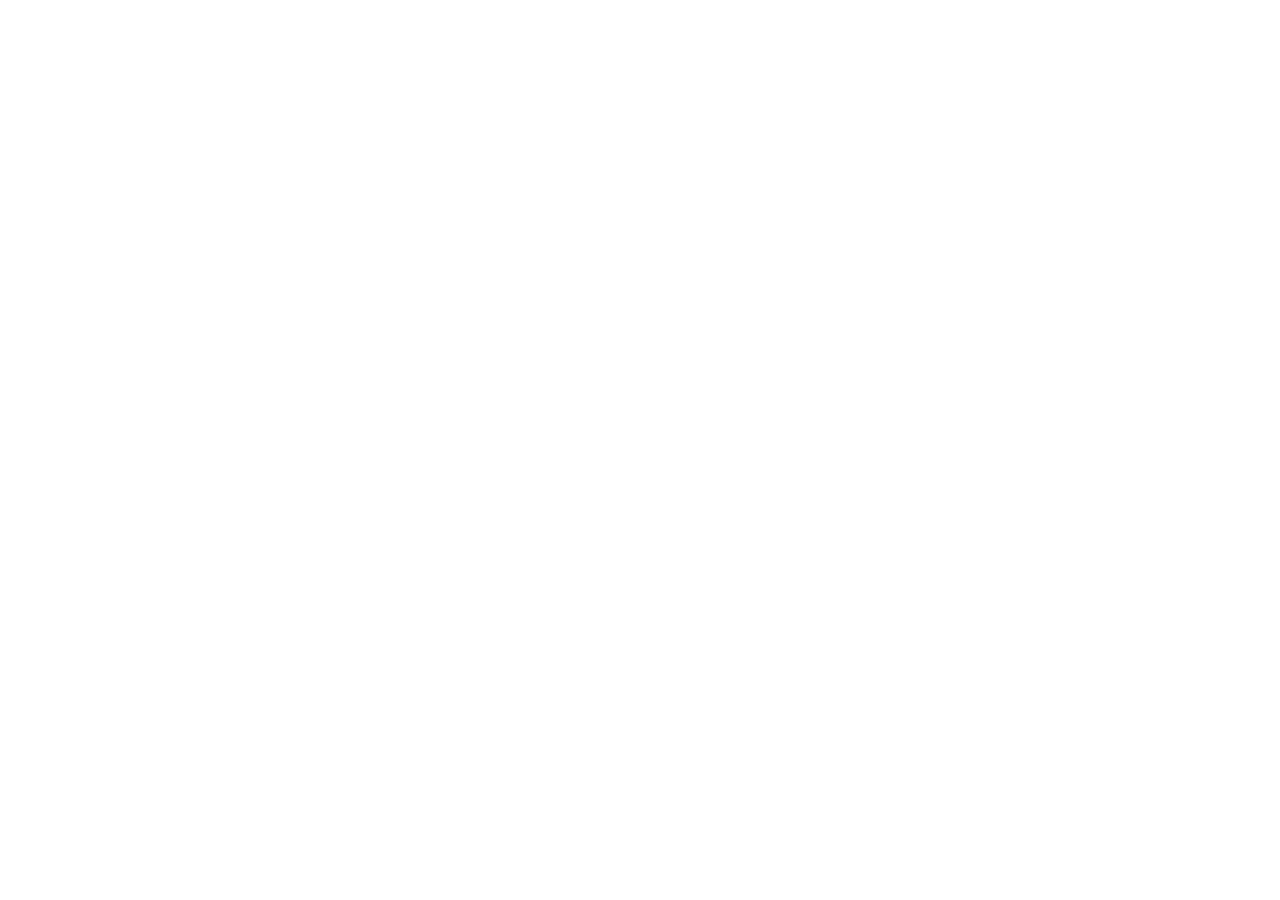
==== Site/html/flappybird/flappybird.html @ b699f1a6 "Added Structure" ====
<!DOCTYPE html>
<html lang="de">
<head>
    <meta charset="UTF-8">
    <meta name="viewport" content="width=device-width, initial-scale=1.0">
    <title>Document</title>
</head>
<body>
    
</body>
</html>
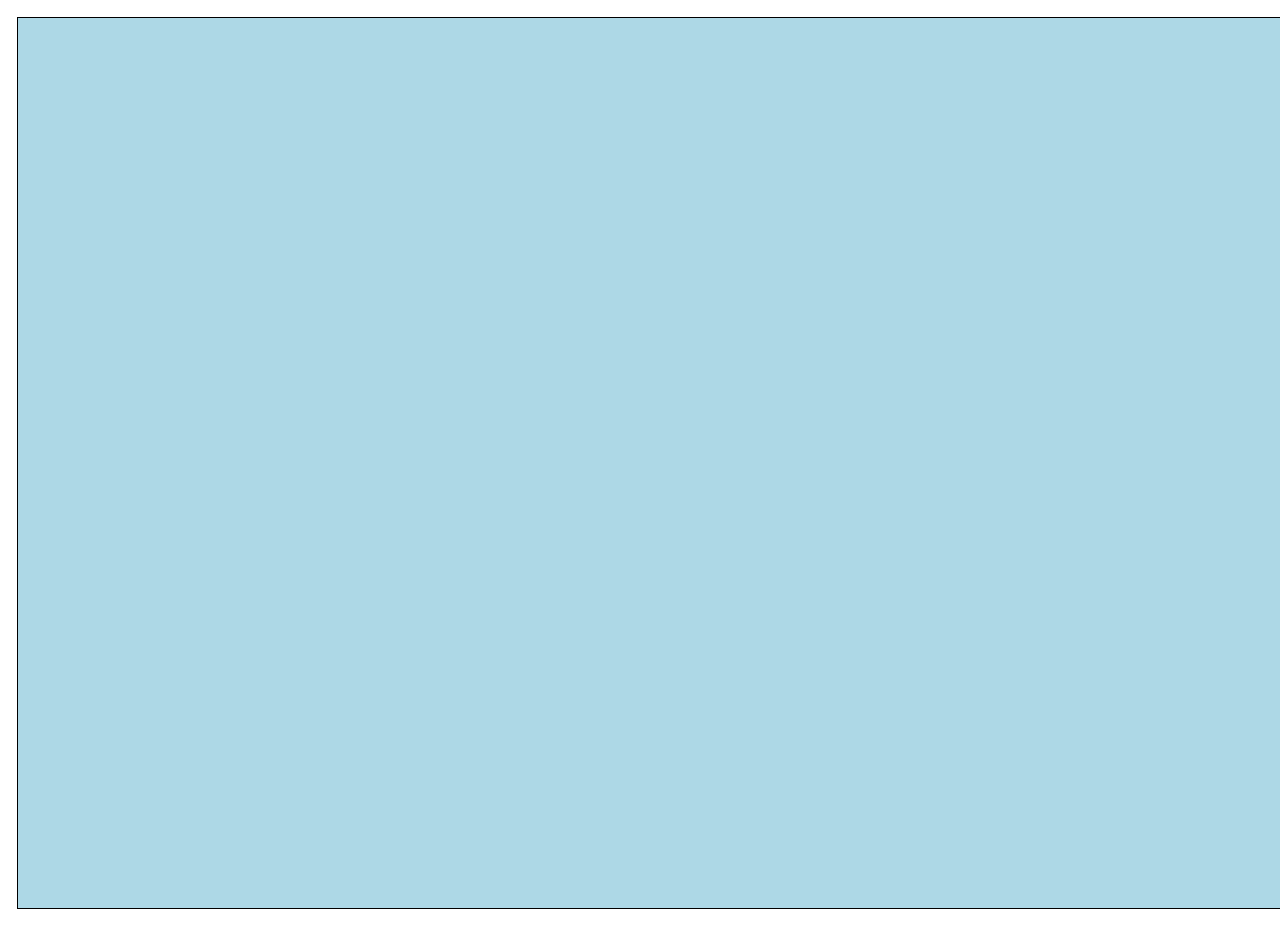
==== commit 9428a533: "made moving Pipes" ====
--- a/Site/html/flappybird/flappybird.html
+++ b/Site/html/flappybird/flappybird.html
@@ -3,9 +3,10 @@
 <head>
     <meta charset="UTF-8">
     <meta name="viewport" content="width=device-width, initial-scale=1.0">
-    <title>Document</title>
+    <title>Flappy Bird</title>
 </head>
 <body>
-    
+     <canvas id="Screen" width="1890" height="910"></canvas>
+     <script src="/Site/javascript/Flappy Bird/Flappybird.js"></script>
 </body>
 </html>
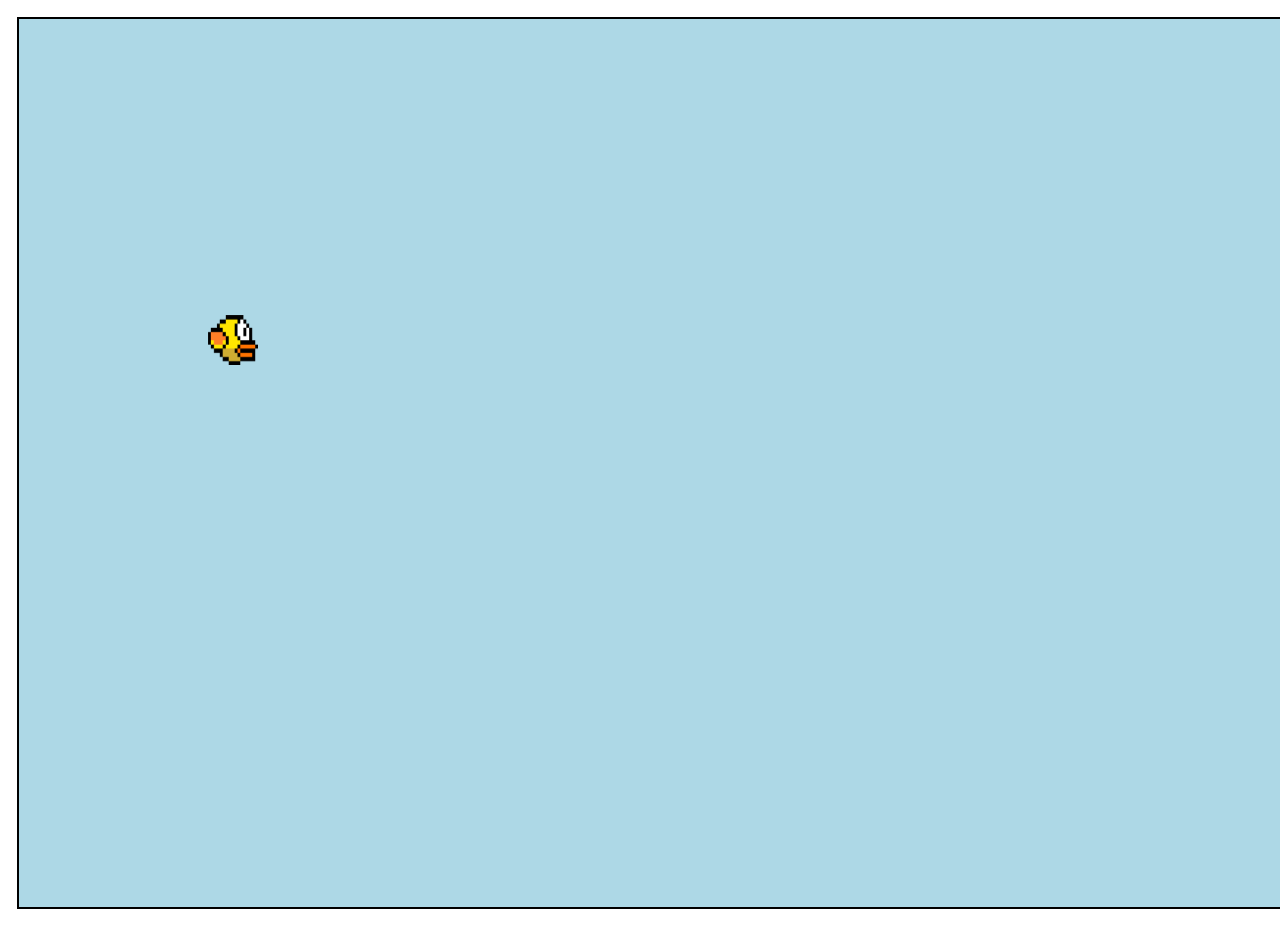
==== commit 3ab4948f: "better filepaths" ====
--- a/Site/html/flappybird/flappybird.html
+++ b/Site/html/flappybird/flappybird.html
@@ -7,6 +7,6 @@
 </head>
 <body>
      <canvas id="Screen" width="1890" height="910"></canvas>
-     <script src="/Site/javascript/Flappy Bird/Flappybird.js"></script>
+     <script src="/Site/javascript/FlappyBird/Flappybird.js"></script>
 </body>
 </html>
